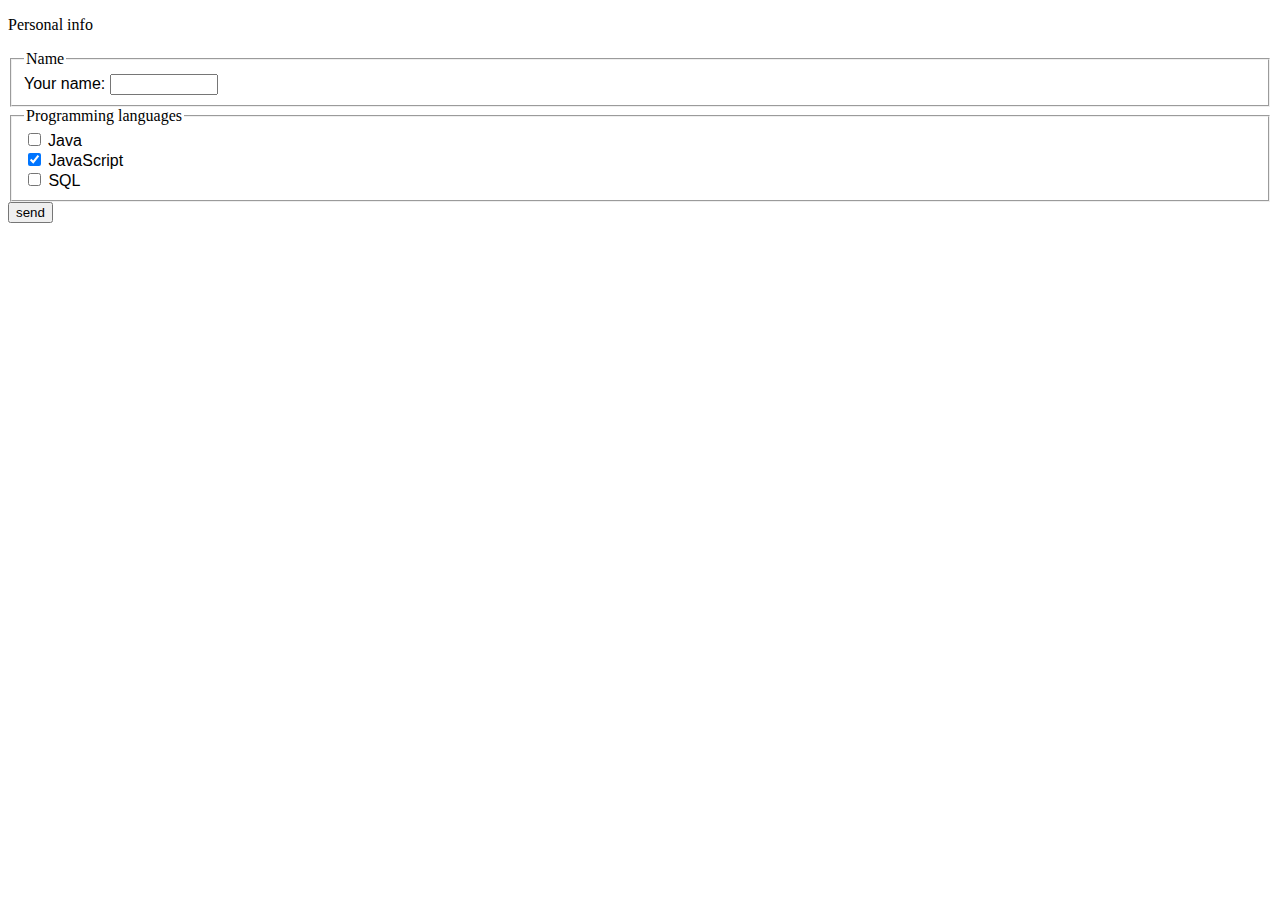
==== index.html @ 43a5a990 "form" ====
<!DOCTYPE html>
<html lang="en">
<head>
    <meta charset="UTF-8">
    <title>Wilder</title>
    <link rel="stylesheet" href="styles.css"/>
</head>
<body>

<p>Personal info</p>
<form action="http://wilder.azurewebsites.net/echo" method="post">
    <fieldset>
        <legend>Name</legend>
        <label for="firstname">Your name: </label> <input type="text" name="firstname" id="firstname">
    </fieldset>
    <fieldset>
        <legend>Programming languages</legend>
        <input type="checkbox" id="java" name="java"> <label for="java"> Java</label><br/>
        <input type="checkbox" id="javascript" name="javascript" checked="true"><label for="javascript">
        JavaScript</label><br/>
        <input type="checkbox" id="sql" name="sql"><label for="sql"> SQL</label><br/>
    </fieldset>
    <input type="submit" value="send">

</form>
</body>
</html>
---- styles.css ----
form label {
    font-family: sans-serif;
}

form input[type="text"]{
    width: 100px;
}
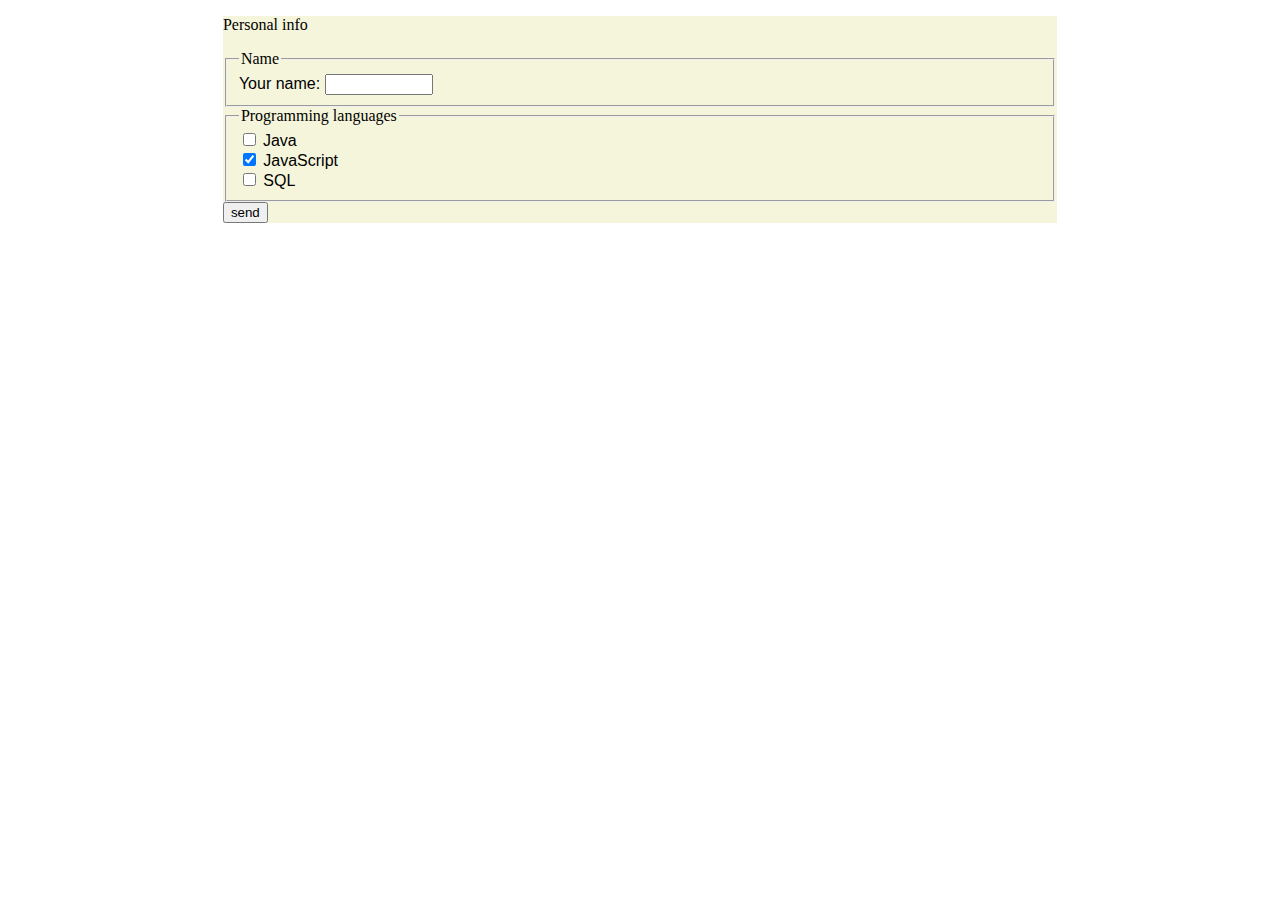
==== commit 4147eef6: "form" ====
--- a/index.html
+++ b/index.html
@@ -7,21 +7,22 @@
 </head>
 <body>
 
-<p>Personal info</p>
-<form action="http://wilder.azurewebsites.net/echo" method="post">
-    <fieldset>
-        <legend>Name</legend>
-        <label for="firstname">Your name: </label> <input type="text" name="firstname" id="firstname">
-    </fieldset>
-    <fieldset>
-        <legend>Programming languages</legend>
-        <input type="checkbox" id="java" name="java"> <label for="java"> Java</label><br/>
-        <input type="checkbox" id="javascript" name="javascript" checked="true"><label for="javascript">
-        JavaScript</label><br/>
-        <input type="checkbox" id="sql" name="sql"><label for="sql"> SQL</label><br/>
-    </fieldset>
-    <input type="submit" value="send">
+<div class="centered-area light-background"><p>Personal info</p>
+    <form action="http://wilder.azurewebsites.net/echo" method="post">
+        <fieldset>
+            <legend>Name</legend>
+            <label for="firstname">Your name: </label> <input type="text" name="firstname" id="firstname">
+        </fieldset>
+        <fieldset>
+            <legend>Programming languages</legend>
+            <input type="checkbox" id="java" name="java"> <label for="java"> Java</label><br/>
+            <input type="checkbox" id="javascript" name="javascript" checked="true"><label for="javascript">
+            JavaScript</label><br/>
+            <input type="checkbox" id="sql" name="sql"><label for="sql"> SQL</label><br/>
+        </fieldset>
+        <input type="submit" value="send">
 
-</form>
+    </form>
+</div>
 </body>
 </html>--- a/styles.css
+++ b/styles.css
@@ -2,6 +2,15 @@
     font-family: sans-serif;
 }
 
-form input[type="text"]{
+form input[type="text"] {
     width: 100px;
+}
+
+.centered-area {
+    width: 66%;
+    margin: auto;
+}
+
+.light-background {
+    background: beige;
 }